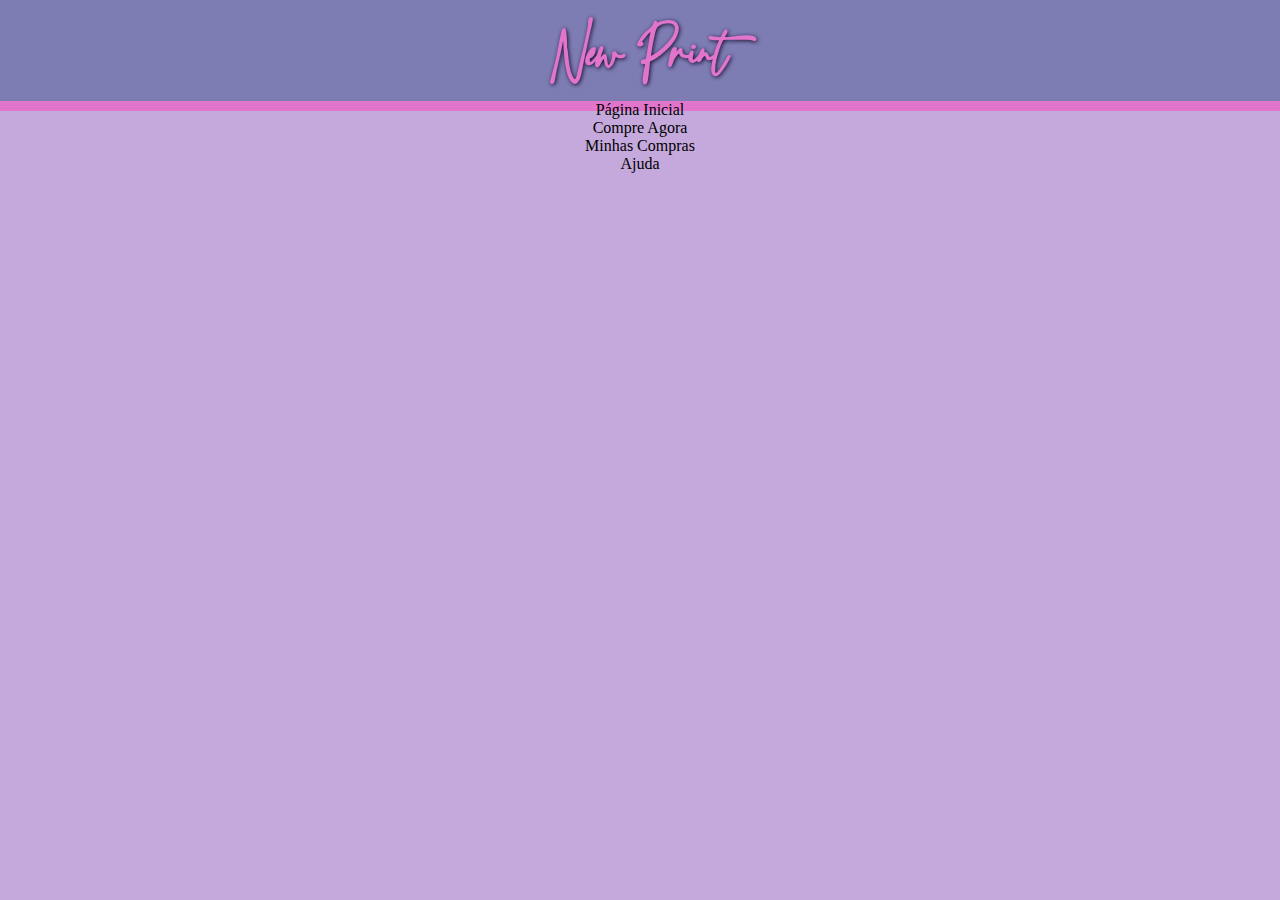
==== header do trabalho de marlon/index.html @ c1d2de8e "mensagem" ====
<!DOCTYPE html>
<html lang="pt-br">
<head>
    <meta charset="UTF-8">
    <meta http-equiv="X-UA-Compatible" content="IE=edge">
    <meta name="viewport" content="width=device-width, initial-scale=1.0">
    <link rel="stylesheet" href="style.css">
    <title>New Print</title>
    <link rel="shortcut icon" href="https://img.icons8.com/color/344/like--v1.png" type="image/x-icon">
</head>
<body>
        <header>
            <center>
                <h1>New Print</h1>
            </center>
        </header>
    </body>
    <center> 
        <div>Página Inicial</div>
        <div>Compre Agora</div>
        <div>Minhas Compras</div>
        <div>Ajuda</div>
    </center>
    
</html>
---- header do trabalho de marlon/style.css ----
@font-face {
    font-family: Tropical Country;
    src: url("Tropical Country.ttf");
}


*{
    margin: 0;
    padding: 0;
}

body {
    background-color: #C5A8DC;
}

h1{
    font-size: 60px;
    color: #E174CB;
    font-family: Tropical Country;
    box-shadow: 0px 10px #E174CB;
    text-shadow: 1px 1px 4px #170829;
}

header {
background-color: #7D7DB4;
}
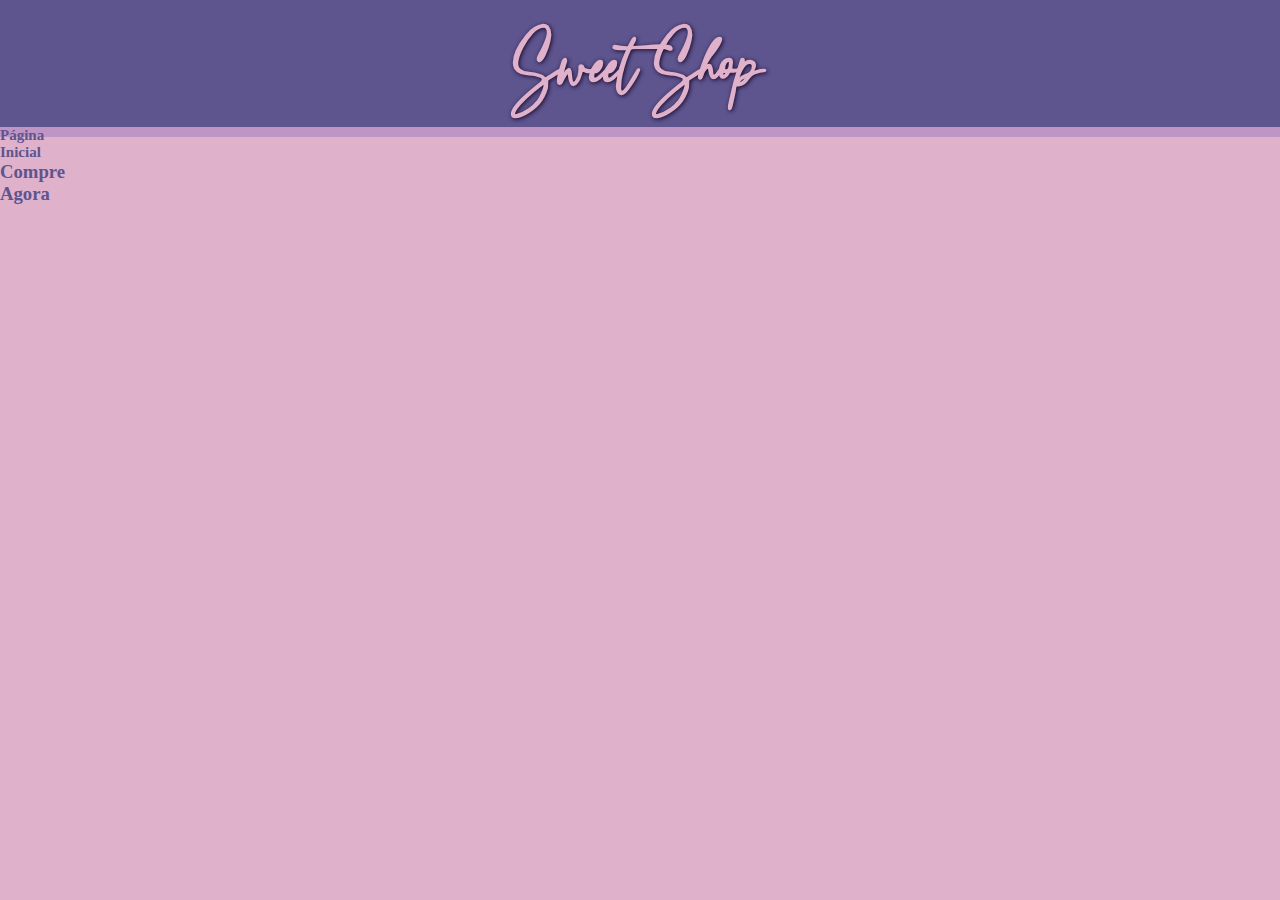
==== commit 2ce68693: "." ====
--- a/header do trabalho de marlon/index.html
+++ b/header do trabalho de marlon/index.html
@@ -1,25 +1,30 @@
 <!DOCTYPE html>
 <html lang="pt-br">
+
 <head>
     <meta charset="UTF-8">
     <meta http-equiv="X-UA-Compatible" content="IE=edge">
     <meta name="viewport" content="width=device-width, initial-scale=1.0">
     <link rel="stylesheet" href="style.css">
-    <title>New Print</title>
+    <title>Sweet Shop</title>
     <link rel="shortcut icon" href="https://img.icons8.com/color/344/like--v1.png" type="image/x-icon">
 </head>
+
 <body>
-        <header>
-            <center>
-                <h1>New Print</h1>
-            </center>
-        </header>
-    </body>
-    <center> 
-        <div>Página Inicial</div>
-        <div>Compre Agora</div>
-        <div>Minhas Compras</div>
-        <div>Ajuda</div>
-    </center>
-    
+    <header>
+        <center>
+            <h1>Sweet Shop</h1>
+        </center>
+    </header>
+
+    <nav>
+        <div class="nav-content">
+        <center>
+            <h2>Página Inicial</h2>
+            <h3>Compre Agora</h3>
+        </center>
+       </div>    
+    </nav>
+</body>
+
 </html>--- a/header do trabalho de marlon/style.css
+++ b/header do trabalho de marlon/style.css
@@ -10,17 +10,47 @@
 }
 
 body {
-    background-color: #C5A8DC;
+    background-color: #e0b1cb;
 }
 
 h1{
-    font-size: 60px;
-    color: #E174CB;
+    font-size: 75px;
+    color: #e0b1cb;
     font-family: Tropical Country;
-    box-shadow: 0px 10px #E174CB;
+    box-shadow: 0px 10px #be95c4;
     text-shadow: 1px 1px 4px #170829;
 }
 
 header {
-background-color: #7D7DB4;
+background-color: #5e548e;
 }
+
+h2{
+    font-size: 15px;
+    color: #5e548e;
+    
+}
+
+h3{
+    color: #5e548e;
+}
+#nav-content{
+
+    font-size: 15px;
+    height: 20px;
+    color: #5e548e;
+    display: inline-block;
+}
+
+
+div{
+    width: 20px;
+    height: 20px;
+    display: inline-block;
+}
+.conteiner{
+    display: inline-flex;
+}
+.flex-container{
+    flex-direction: row-reverse;
+}